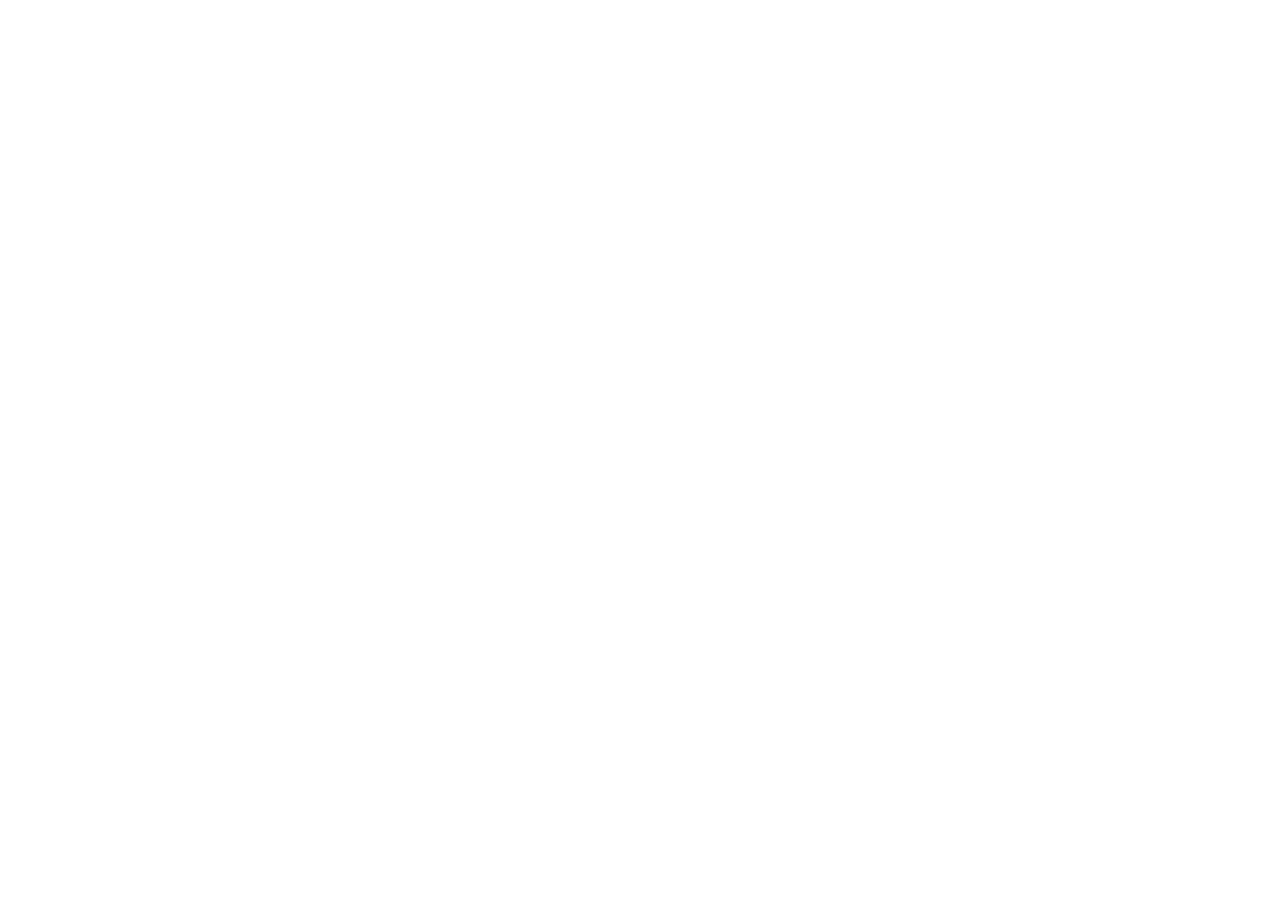
==== contact.html @ 44bf0609 "updated about me and some css" ====
<!DOCTYPE html>
<html lang="en">
<head>
    <meta charset="UTF-8">
    <meta name="viewport" content="width=device-width, initial-scale=1.0">
    <meta http-equiv="X-UA-Compatible" content="ie=edge">
    <link rel="stylesheet" href="style.css">
    <title>Contact</title>
</head>
<body>
    
</body>
</html>
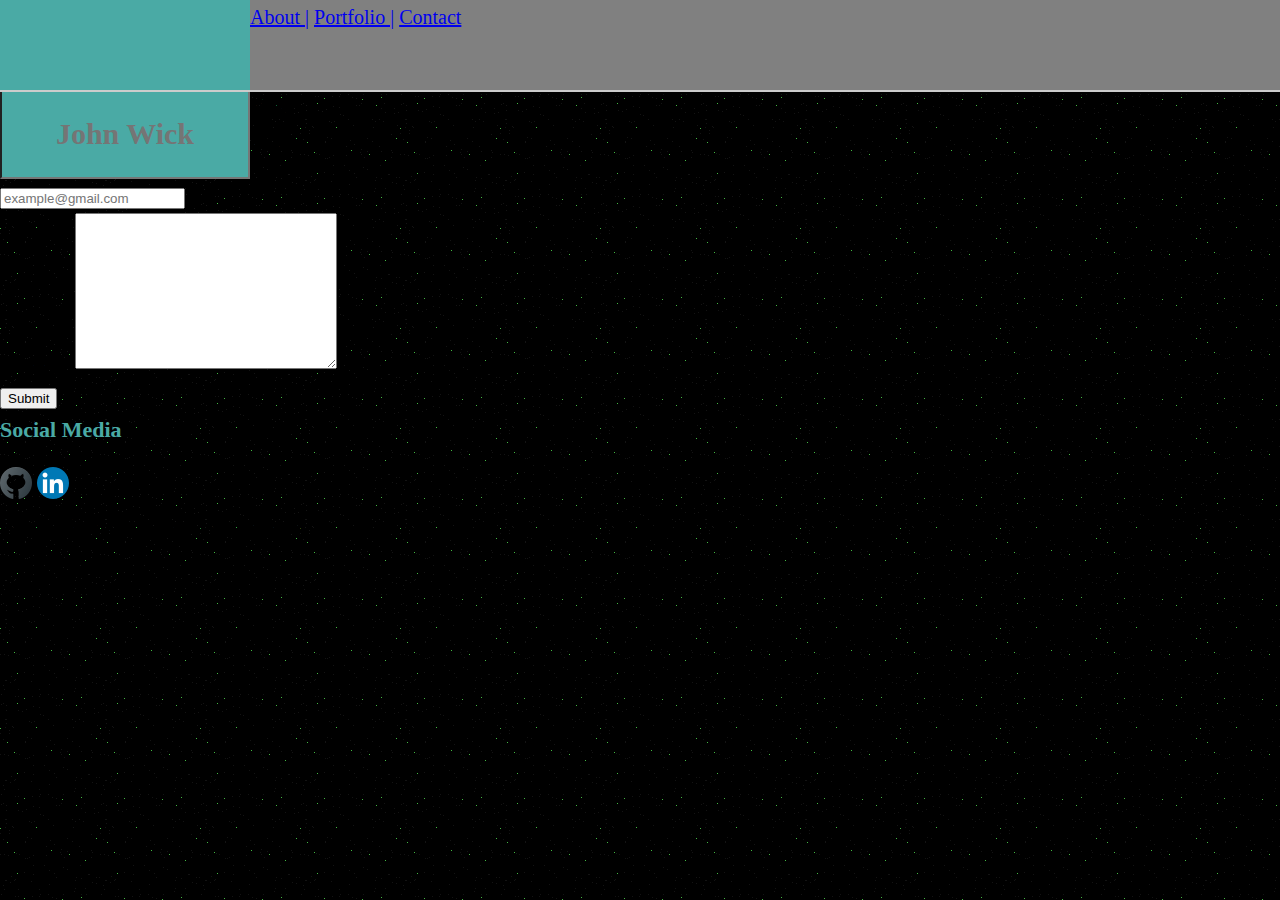
==== commit 2ad7c136: "portfolio, contact, and css in work" ====
--- a/contact.html
+++ b/contact.html
@@ -4,10 +4,60 @@
     <meta charset="UTF-8">
     <meta name="viewport" content="width=device-width, initial-scale=1.0">
     <meta http-equiv="X-UA-Compatible" content="ie=edge">
-    <link rel="stylesheet" href="style.css">
-    <title>Contact</title>
+    <link rel="stylesheet" type="text/css" href="assets\reset.css">
+    <link rel="stylesheet" type="text/css" href="assets\style.css">
+    <title>Portfolio</title>
 </head>
 <body>
-    
+    <header id="head">
+    <div class="basket">
+        <a href="index.html" id="name" Joshua E Mannhalt></a>
+        <nav></nav>
+            <a href="index.html" target="_blank">About |</a>
+            <a href="portfolio.html" target="_blank">Portfolio |</a>
+            <a href="contact.html" target="_blank">Contact</a>
+        </nav>
+    </div>
+    </header>
+    <div id="main-basket" class="basket">
+    <section class="main-bio">
+            <h1>Contact</h1>
+
+            <form id="contact-form">
+            <ul>
+                <li>
+                    <label for="Name">Name</label>
+                    <input type="text" name="name" id="name"
+                    placeholder="John Wick"
+                    required="required">
+                </li>
+                <li>
+                    <label for="email">Email</label>
+                    <input type="text" name="email" id="email"
+                    placeholder="example@gmail.com"
+                    required="required">
+                </li>
+                <li>
+                    <label for="message">Message</label>
+                    <textarea name="message" id="message" cols="30" rows="10" required="required"></textarea>
+                </li>
+            </ul>
+            <input type="submit" name="submit">
+        </form>
+
+    <section class="sidebar">
+        <div id="Media">
+            <h2>Social Media</h2>
+
+            <img src="assets/images/gihub.png" class="social" alt="Github">
+            <img src="assets/images/link.png" class="social" alt="Linkedin">
+        </div>
+    </section>
+    </div>
+    <footer>
+        <div class="basket"> 
+            &copy; Copyright 2019 Joshua E Mannhalt
+        </div>
+    </footer>
 </body>
 </html>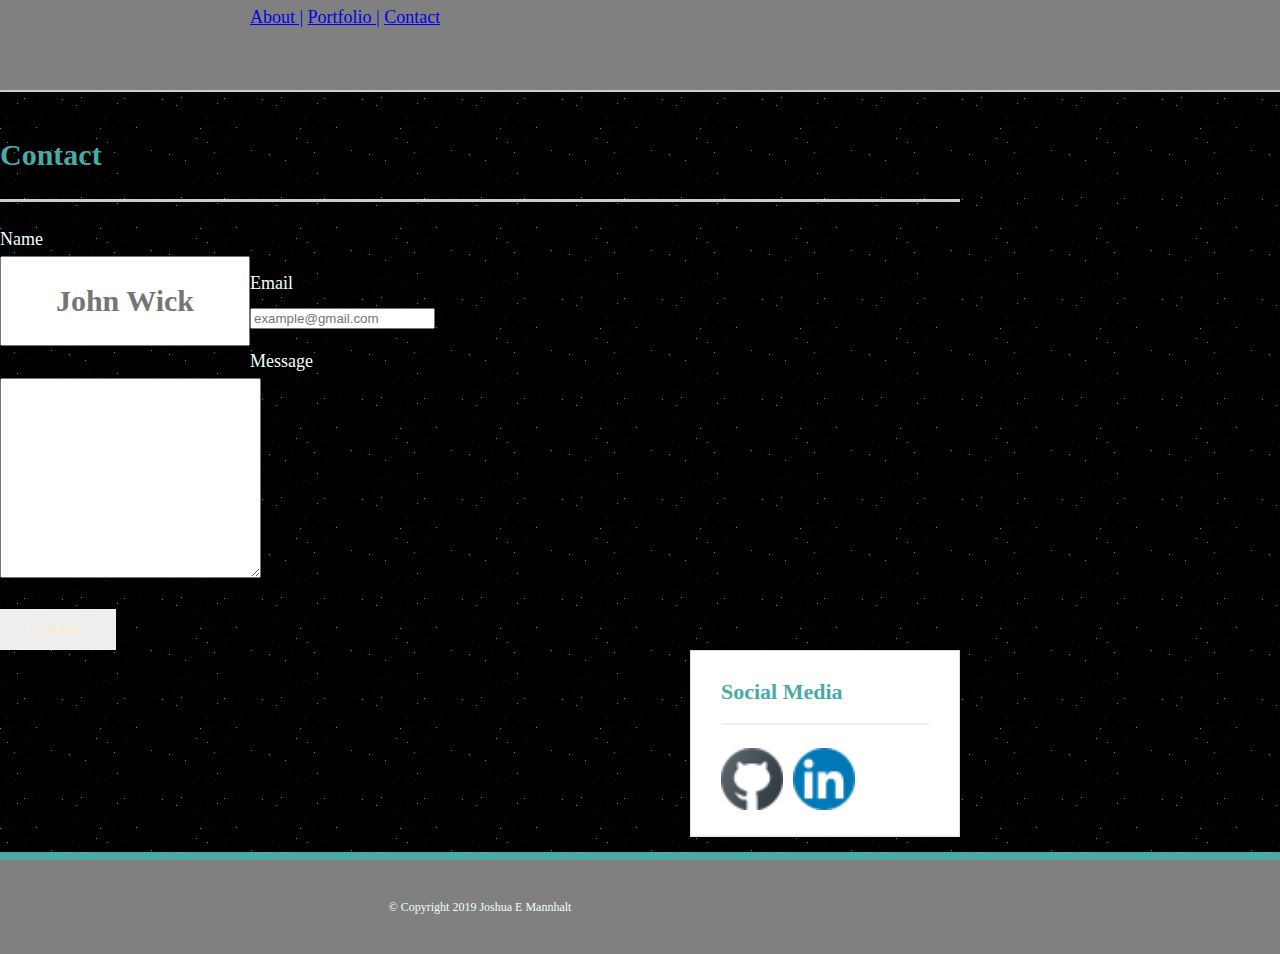
==== commit 868aa6c3: "prof, contact, about styles ok more formatting." ====
--- a/contact.html
+++ b/contact.html
@@ -6,7 +6,7 @@
     <meta http-equiv="X-UA-Compatible" content="ie=edge">
     <link rel="stylesheet" type="text/css" href="assets\reset.css">
     <link rel="stylesheet" type="text/css" href="assets\style.css">
-    <title>Portfolio</title>
+    <title>Portfolio Contact Page</title>
 </head>
 <body>
     <header id="head">
@@ -20,7 +20,7 @@
     </div>
     </header>
     <div id="main-basket" class="basket">
-    <section class="main-bio">
+    <section class="main-basket">
             <h1>Contact</h1>
 
             <form id="contact-form">
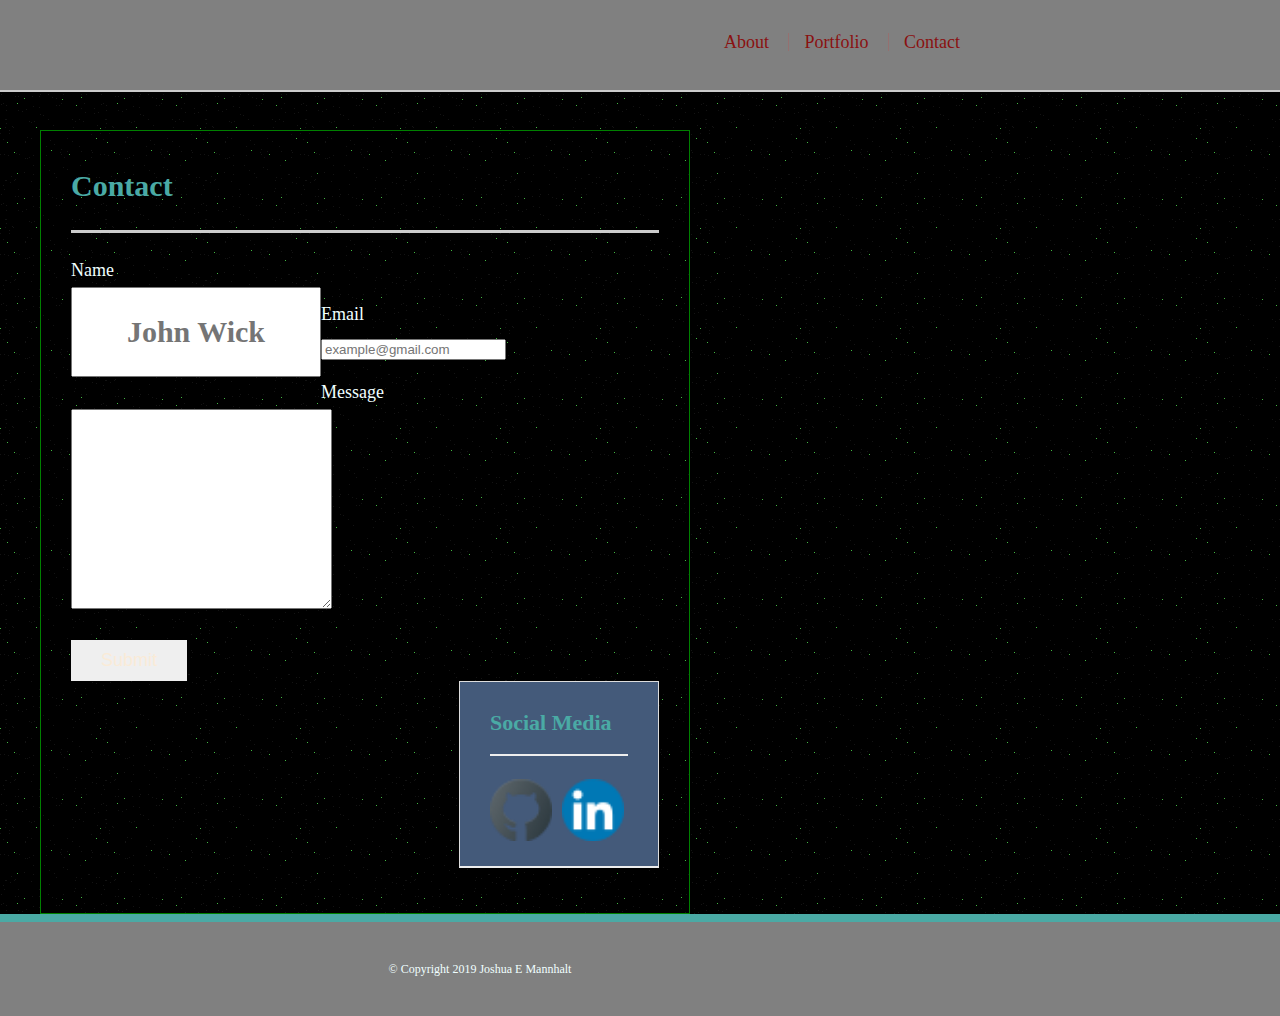
==== commit b711ef51: "time to turn in, needs working portfolio fix, contact and about ok" ====
--- a/contact.html
+++ b/contact.html
@@ -12,15 +12,15 @@
     <header id="head">
     <div class="basket">
         <a href="index.html" id="name" Joshua E Mannhalt></a>
-        <nav></nav>
-            <a href="index.html" target="_blank">About |</a>
-            <a href="portfolio.html" target="_blank">Portfolio |</a>
+        <nav>
+            <a href="index.html" target="_blank">About</a>
+            <a href="portfolio.html" target="_blank">Portfolio</a>
             <a href="contact.html" target="_blank">Contact</a>
         </nav>
     </div>
     </header>
     <div id="main-basket" class="basket">
-    <section class="main-basket">
+    <section class="main-section">
             <h1>Contact</h1>
 
             <form id="contact-form">
